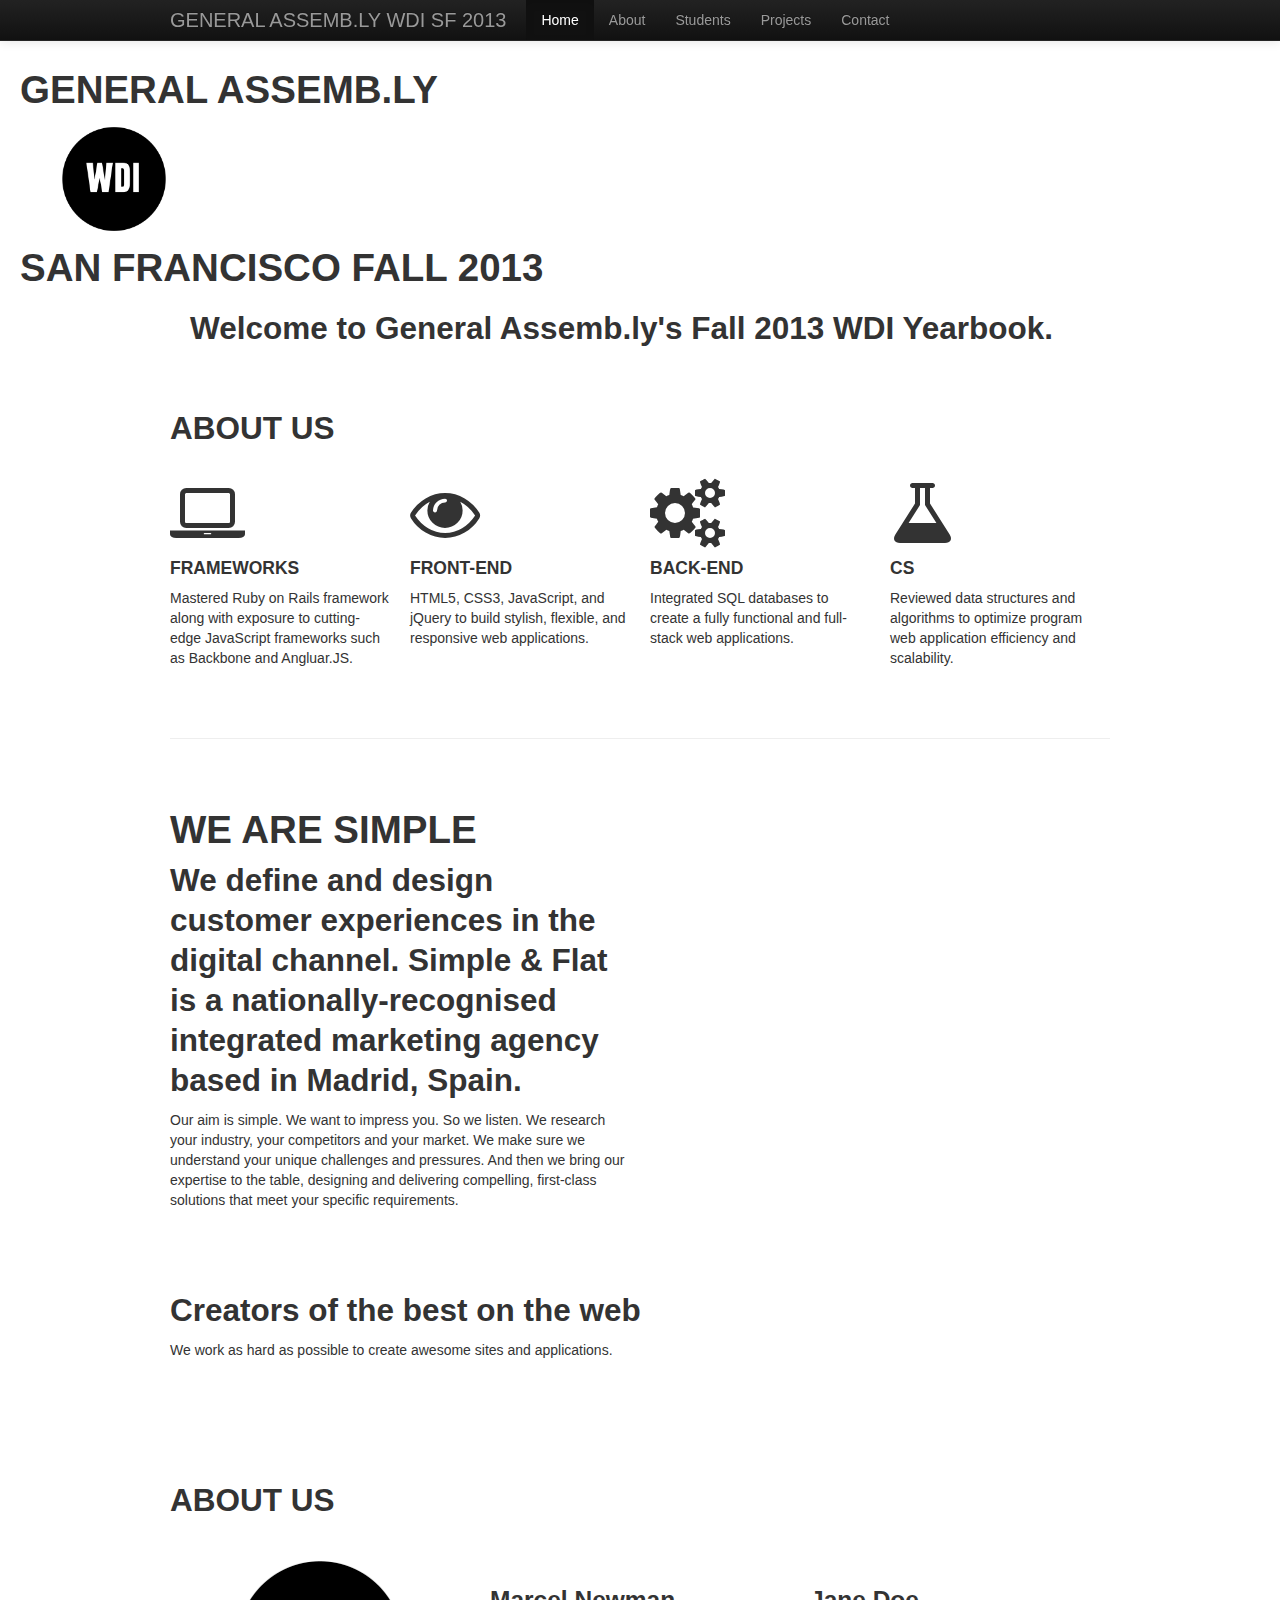
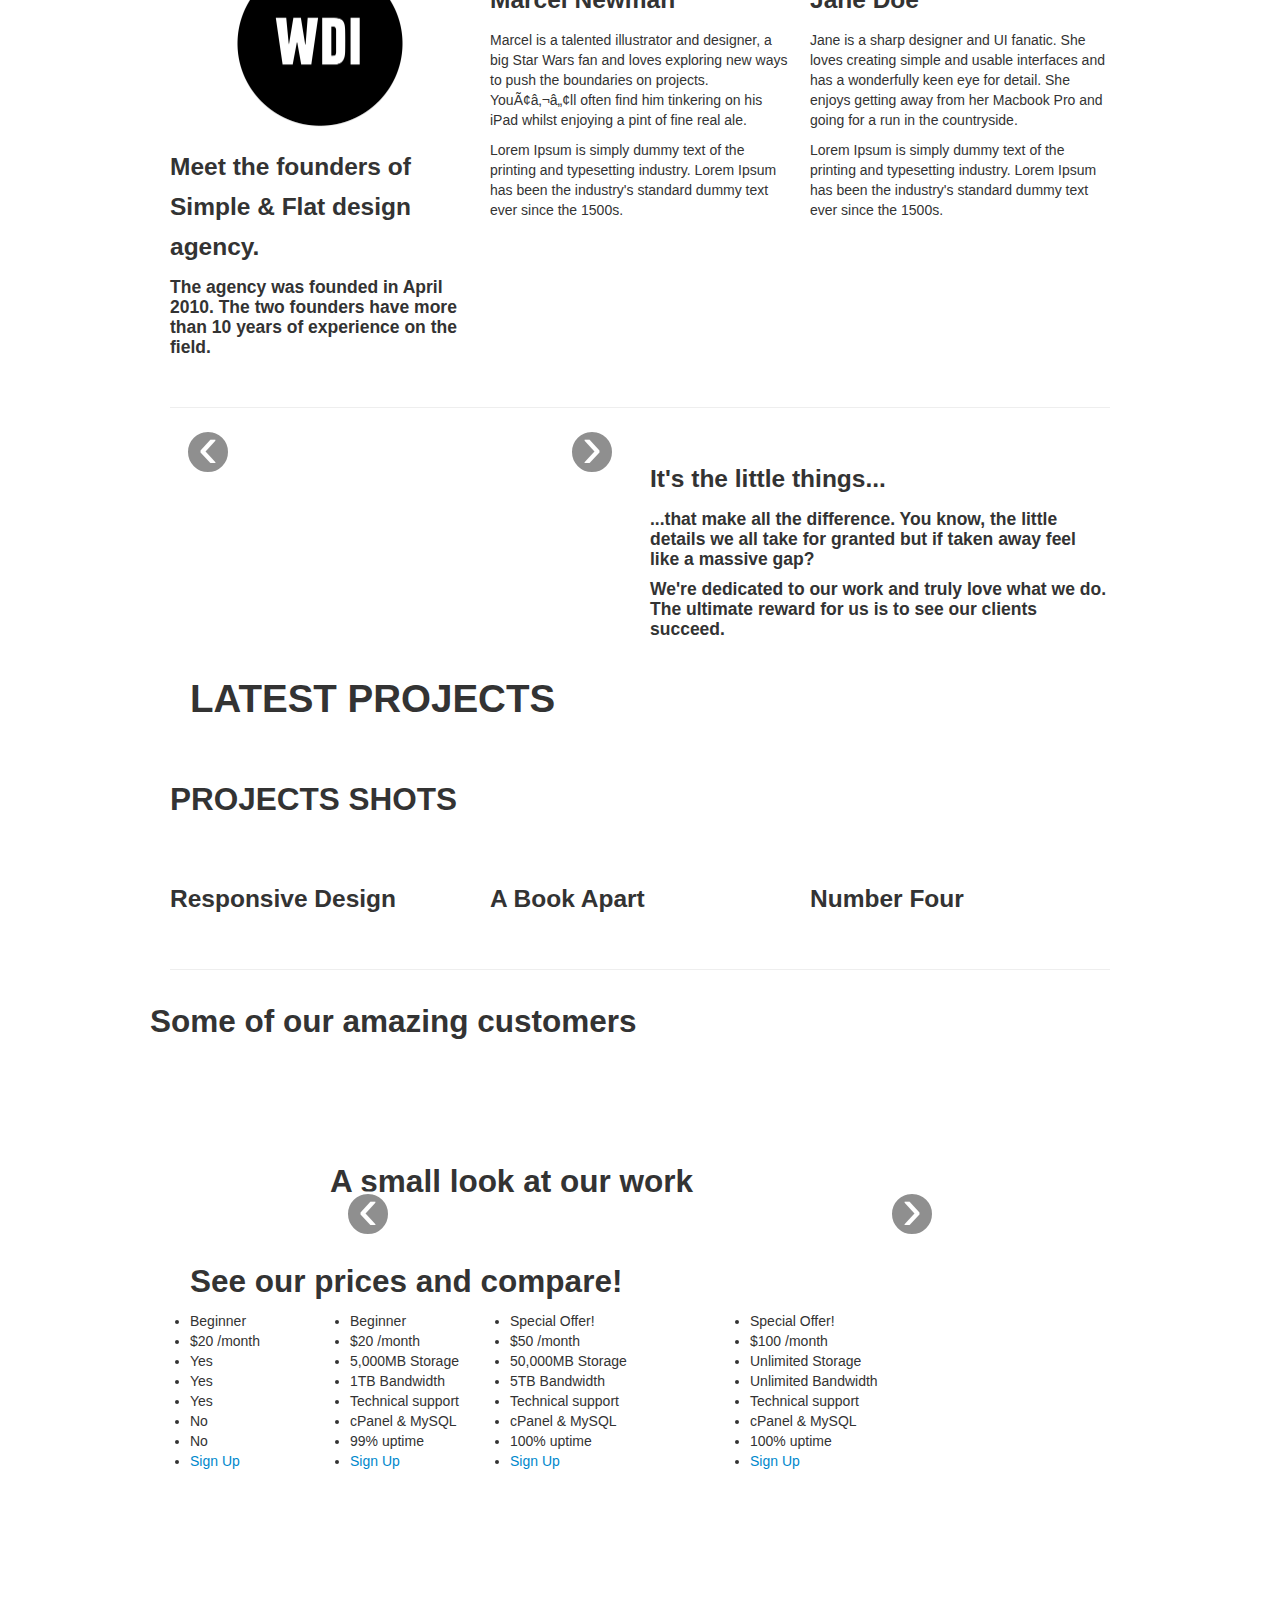
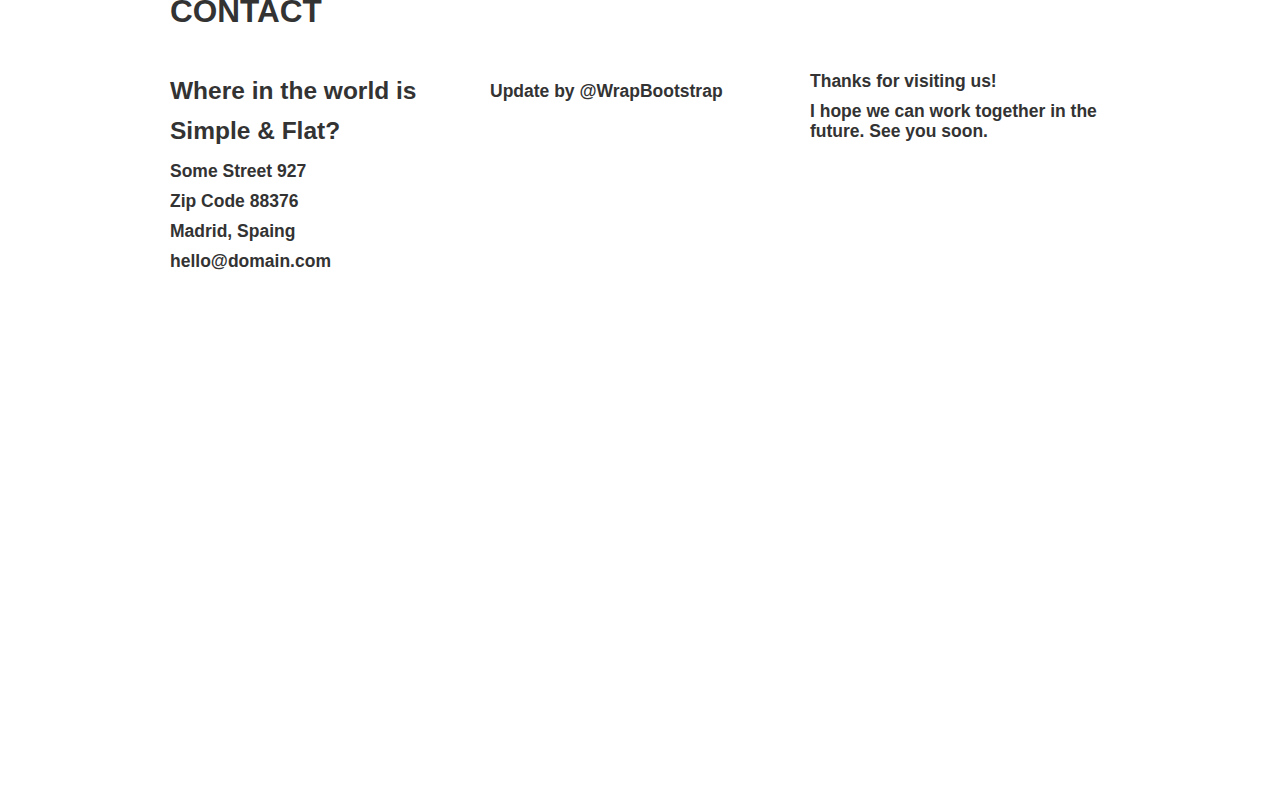
==== Theme/index.html @ 22910c7a "Big Image and About" ====
<!DOCTYPE html>
<html lang="en">
  <head>
    <meta charset="utf-8">
    <title>Simple & Flat, One Page HTML Theme</title>
    <meta name="viewport" content="width=device-width, initial-scale=1.0">
    <meta name="description" content="">
    <meta name="author" content="">

    <!-- Le styles -->
    <link href="assets/css/bootstrap.css" rel="stylesheet">
    <link href="assets/css/main.css" rel="stylesheet">
    <link rel='stylesheet' id='prettyphoto-css'  href="assets/css/prettyPhoto.css" type='text/css' media='all'>
    <link href="http://netdna.bootstrapcdn.com/font-awesome/4.0.3/css/font-awesome.css" rel="stylesheet">

  	<!-- Google Fonts call. Font Used Open Sans & Poly -->
  	<link href='http://fonts.googleapis.com/css?family=Open+Sans+Condensed:300,700' rel='stylesheet' type='text/css'>
  	<link href='http://fonts.googleapis.com/css?family=Poly' rel='stylesheet' type='text/css'>
  	<style>
      body {
        padding-top: 60px; /* 60px to make the container go all the way to the bottom of the topbar */
      }
    </style>
    <link href="assets/css/bootstrap-responsive.css" rel="stylesheet">

    <!-- Le HTML5 shim, for IE6-8 support of HTML5 elements -->
    <!--[if lt IE 9]>
      <script src="http://html5shim.googlecode.com/svn/trunk/html5.js"></script>
    <![endif]-->

    <!-- Le fav and touch icons -->
    <link rel="shortcut icon" href="assets/ico/favicon.ico">
    <link rel="apple-touch-icon-precomposed" sizes="144x144" href="assets/ico/apple-touch-icon-144-precomposed.png">
    <link rel="apple-touch-icon-precomposed" sizes="114x114" href="assets/ico/apple-touch-icon-114-precomposed.png">
    <link rel="apple-touch-icon-precomposed" sizes="72x72" href="assets/ico/apple-touch-icon-72-precomposed.png">
    <link rel="apple-touch-icon-precomposed" href="assets/ico/apple-touch-icon-57-precomposed.png">

    <!-- JQuery -->
    <script type="text/javascript" src="assets/js/jquery.js"></script>

  	<!-- prettyPhoto Initialization -->
	<script type="text/javascript" charset="utf-8">
	  $(document).ready(function(){
	    $("a[rel^='prettyPhoto']").prettyPhoto();
	  });
	</script>



  </head>

  <body>

    <!-- Navigation Bar -->
    <div class="navbar navbar-inverse navbar-fixed-top">
      <div class="navbar-inner">
        <div class="container">
          <a class="btn btn-navbar" data-toggle="collapse" data-target=".nav-collapse">
            <span class="icon-bar"></span>
            <span class="icon-bar"></span>
            <span class="icon-bar"></span>
          </a>
          <a class="brand" href="#">GENERAL ASSEMB.LY WDI SF 2013</a>
          <div class="nav-collapse collapse">
            <ul class="nav">
              <li class="active"><a href="#">Home</a></li>
              <li><a href="#services">About</a></li>
              <li><a href="#about">Students</a></li>
              <li><a href="#projects">Projects</a></li>
              <li><a href="#contact">Contact</a></li>
            </ul>
          </div><!--/.nav-collapse -->
        </div>
      </div>
    </div>

    <!-- Header Image and Logo -->
	<div id="headerwrap">
  		<header class="clearfix">
  		 	<div class="span12">
          <h1>GENERAL ASSEMB.LY</h1>
  		 		<img src="assets/img/logo.png" id="big">
          <h1>SAN FRANCISCO FALL 2013</h1>
  			</div>
  		</header>
	</div>

    <!-- Welcome -->
	<div id="welcomewrap">
		<header class="clearfix">
			<div class="container">
			<div class="span12">
				<h2>Welcome to General Assemb.ly's Fall 2013 WDI Yearbook.</h2>
			</div>
			</div>
		</header>
	</div>

    <!-- Section Services Begins -->
	<section id="services"><br><br></section>

	<div id="servicewrap">
		<div class="container">
			<h2>ABOUT US</h2>
			<br>
			<div class="row">
				<div class="span3">
					<div class="mask">
						<!-- <img src="assets/img/step1.png" alt=""> -->
            <i class="fa fa-laptop fa-5x"></i>
						<h4>FRAMEWORKS</h4>
						<p>Mastered Ruby on Rails framework along with exposure to cutting-edge JavaScript frameworks such as Backbone and Angluar.JS.</p>
					</div>
				</div><!-- span3 -->

				<div class="span3">
					<div class="mask">
						<!-- <img src="assets/img/step2.png" alt=""> -->
            <i class="fa fa-eye fa-5x"></i>
						<h4>FRONT-END</h4>
						<p>HTML5, CSS3, JavaScript, and jQuery to build stylish, flexible, and responsive web applications.</p>
					</div>
				</div><!-- span3 -->

				<div class="span3">
					<div class="mask">
						<!-- <img src="assets/img/step3.png" alt=""> -->
            <i class="fa fa-cogs fa-5x"></i>
						<h4>BACK-END</h4>
						<p>Integrated SQL databases to create a fully functional and full-stack web applications.</p>
					</div>
				</div><!-- span3 -->

				<div class="span3">
					<div class="mask">
						<!-- <img src="assets/img/step4.png" alt=""> -->
            <i class="fa fa-flask fa-5x"></i>
						<h4>CS</h4>
						<p>Reviewed data structures and algorithms to optimize program web application efficiency and scalability.</p>
					</div>
				</div><!-- span3 -->
			</div><!-- row -->
		</div><!-- container -->
	</div><!-- servicewrap -->

	<!-- Introduction Text and Responsive Image -->
    <div class="container">
		<br>
		<br>
		<hr>
    	<div class="row">
    		<br>
    		<br>
    		<div class="span6">
    			<h1>WE ARE SIMPLE</h1>
    			<h2>We define and design customer experiences in the digital channel. Simple & Flat is a nationally-recognised integrated marketing agency based in Madrid, Spain.</h2>
    			<p>Our aim is simple. We want to impress you. So we listen. We research your industry, your competitors and your market. We make sure we understand your unique challenges and pressures. And then we bring our expertise to the table, designing and delivering compelling, first-class solutions that meet your specific requirements.</p>
    		</div><!-- span6 -->

    		<div class="span6">
    			<img src="assets/img/responsive.png" alt="">
    		</div><!-- span6 -->
    	</div><!-- row -->
		<br>
		<br>
    </div> <!-- /container -->

    <!-- Single Item Image -->
    <div id="example">
		<div class="container">
			<br>
			<h2>Creators of the best on the web</h2>
			<p>We work as hard as possible to create awesome sites and applications.</p>
			<img src="assets/img/example.png" alt="">
		</div><!-- container -->
    </div><!-- example -->
		<br>
		<br>

	<!-- About Section Begins -->
    	<section id="about"><br><br></section>
    	<div id="aboutwrap">
    		<div class="container">
				<h2>ABOUT US</h2>
				<br>
				<div class="row">
					<div class="span4">
						<img src="assets/img/logo.png" alt="">
						<h3>Meet the founders of Simple & Flat design agency.</h3>
						<h4>The agency was founded in April 2010. The two founders have more than 10 years of experience on the field.</h4>
					</div><!-- span4 -->

					<div class="span4">
						<div class="about_item">
							<div class="about_item_center">
								<img src="assets/img/photo1.jpg" alt="">
								<div class="clear"></div>
				                <h3>Marcel Newman</h3>
				                <p>Marcel is a talented illustrator and designer, a big Star Wars fan and loves exploring new ways to push the boundaries on projects. YouÃ¢â‚¬â„¢ll often find him tinkering on his iPad whilst enjoying a pint of fine real ale.</p>
				                <p>Lorem Ipsum is simply dummy text of the printing and typesetting industry. Lorem Ipsum has been the industry's standard dummy text ever since the 1500s.</p>
							</div>
						</div><!-- about_item -->
					</div><!-- span4 -->

					<div class="span4">
						<div class="about_item">
							<div class="about_item_center">
								<img src="assets/img/photo2.jpg" alt="">
								<div class="clear"></div>
				                <h3>Jane Doe</h3>
				                <p>Jane  is a sharp designer and UI fanatic. She loves creating simple and usable interfaces and has a wonderfully keen eye for detail. She enjoys getting away from her Macbook Pro and going for a run in the countryside.</p>
				                <p>Lorem Ipsum is simply dummy text of the printing and typesetting industry. Lorem Ipsum has been the industry's standard dummy text ever since the 1500s.</p>
							</div>
						</div><!-- about_item -->
					</div><!-- span4 -->

				</div><!-- End Row -->
    		</div><!-- End aboutwrap -->
		</div><!-- End Container -->

		<!-- Studio Carousel and Quote -->
		<div class="container">
		<br>
		<hr>
		<br>
			<div class="row">
				<div class="span6">
					<div id="myCarousel" class="carousel slide">
				        <div class="carousel-inner">
	          				<div class="item active">
	            			<img src="assets/img/studio1.jpg" alt="">
	          				</div>
	          				<div class="item">
	            			<img src="assets/img/studio2.jpg" alt="">
	          				</div>
	          				<div class="item">
	            			<img src="assets/img/studio3.jpg" alt="">
	          				</div>
	        			</div>
	        			<a class="left carousel-control" href="#myCarousel" data-slide="prev">&lsaquo;</a><!-- Carousel Control -->
	        			<a class="right carousel-control" href="#myCarousel" data-slide="next">&rsaquo;</a>
					</div><!-- myCarousel -->
				</div><!-- span6 -->

				<div class="span6">
					<div id="aboutwrap">
						<h3>It's the little things...</h3>
						<h4>...that make all the difference. You know, the little details we all take for granted but if taken away feel like a massive gap?</h4>
						<h4>We're dedicated to our work and truly love what we do. The ultimate reward for us is to see our clients succeed.</h4>
					</div>
				</div><!-- End span6 -->
			</div><!-- End row -->
			<br>
		</div><!-- End Container -->

	<!-- Project Section Begins -->
    	<section id="projects"></section>

		<div id="projectwrap">
	  		<header class="clearfix">
		  		<div class="container">
		  		 	<div class="span12">
		  		 		<div class="boxcolor">
		  				<h1>LATEST PROJECTS</h1>
		  				</div>
		  			</div><!-- span12 -->
		  		</div><!-- container -->
	  		</header>
		</div><!-- projectwrap -->

    	<div id="projectwrap_2">
			<div class="container">
			<br>
			<br>
			<h2>PROJECTS SHOTS</h2>
				<div class="row">
					<br>
					<div class="span4">
						<div class="project_item">
							<div class="project_item_center">
								<div class="mask2">
									<a href="assets/img/pr01.jpg" rel="prettyPhoto"><img src="assets/img/pr01.jpg" alt=""></a>
								</div>
								<div class="clear"></div>
				                <h3>Responsive Design</h3>
							</div><!-- project_item_center -->
						</div><!-- project_item -->
					</div><!-- span4 -->

					<div class="span4">
						<div class="project_item">
							<div class="project_item_center">
								<div class="mask2">
									<a href="assets/img/pr02.jpg" rel="prettyPhoto"><img src="assets/img/pr02.jpg" alt=""></a>
								</div>
								<div class="clear"></div>
				                <h3>A Book Apart</h3>
							</div><!-- project_item_center -->
						</div><!-- project_item -->
					</div><!-- span4 -->

					<div class="span4">
						<div class="project_item">
							<div class="project_item_center">
								<div class="mask2">
									<a href="assets/img/pr03.jpg" rel="prettyPhoto"><img src="assets/img/pr03.jpg" alt=""></a>
								</div>
								<div class="clear"></div>
				                <h3>Number Four</h3>
							</div><!-- project_item_center -->
						</div><!-- project_item -->
					</div><!-- span4 -->

				</div><!-- row -->
				<br>
				<hr>
			</div><!-- container -->
		</div><!-- projectwrap2 -->

	<!-- Clients Logo -->
		<div class="container">
			<div class="row">
				<div class="clients">
					<h2>Some of our amazing customers</h2>
					<div class="span1"></div>
					<div class="span2">
						<img src="assets/img/clients/cnet.png" alt="">
					</div>
					<div class="span2">
						<img src="assets/img/clients/billboard.png" alt="">
					</div>
					<div class="span2">
						<img src="assets/img/clients/mashable.png" alt="">
					</div>
					<div class="span2">
						<img src="assets/img/clients/techcrunch.png" alt="">
					</div>
					<div class="span2">
						<img src="assets/img/clients/variety.png" alt="">
					</div>
					<div class="span1"></div>
				</div><!-- clients -->
			</div><!-- row -->
				<br>
				<br>
				<br>
		</div><!-- container -->

	<!-- Portfolio Carousel -->
		<div id="example">
			<div class="container">
				<div class="row">
					<div class="span2"></div>
					<div class="span8">
						<br>
						<h2>A small look at our work</h2>
						<div id="myCarousel2" class="carousel slide">
					        <div class="carousel-inner">
		          				<div class="item active">
		            			<img src="assets/img/mac01.png" alt="">
		          				</div>
		          				<div class="item">
		            			<img src="assets/img/mac02.png" alt="">
		          				</div>
		          				<div class="item">
		            			<img src="assets/img/mac03.png" alt="">
		          				</div>
		        			</div>
		        			<a class="left carousel-control" href="#myCarousel2" data-slide="prev">&lsaquo;</a>
		        			<a class="right carousel-control" href="#myCarousel2" data-slide="next">&rsaquo;</a>
						</div><!-- myCarousel2 -->
					</div><!-- span8 -->
					<div class="span2"></div>
				</div><!-- row -->
			</div><!-- container -->
		</div><!-- example -->

	<!-- Price Tables -->
		<div id="pricewrap">
			<div class="container">
			<br>
				<div class="span12">
				<h2>See our prices and compare!</h2>
				    <div class="pricing-table-wrapper">
	                	<div class="pricing-table row-fluid">
		                    <ul class="pricing-column span2">
		                        <li class="pricing-title">Beginner</li>
		                        <li class="pricing-price">$20 <span>/month</span>
		                        </li>
		                        <li>Yes</li>
		                        <li>Yes</li>
		                        <li>Yes</li>
		                        <li>No</li>
		                        <li>No</li>
		                        <li class="pricing-button">
		                            <a class="button" href="#">Sign Up</a>
		                        </li>
		                    </ul>

		                    <ul class="pricing-column span2">
		                        <li class="pricing-title">Beginner</li>
		                        <li class="pricing-price">$20 <span>/month</span>
		                        </li>
		                        <li>5,000MB Storage</li>
		                        <li>1TB Bandwidth</li>
		                        <li>Technical support</li>
		                        <li>cPanel &amp; MySQL</li>
		                        <li>99% uptime</li>
		                        <li class="pricing-button">
		                            <a class="button" href="#">Sign Up</a>
		                        </li>
		                    </ul>

		                    <ul class="pricing-column span3">
		                        <li class="pricing-title">Special Offer!</li>
		                        <li class="pricing-price">$50 <span>/month</span>
		                        </li>
		                        <li>50,000MB Storage</li>
		                        <li>5TB Bandwidth</li>
		                        <li>Technical support</li>
		                        <li>cPanel &amp; MySQL</li>
		                        <li>100% uptime</li>
		                        <li class="pricing-button">
		                            <a class="button" href="#">Sign Up</a>
		                        </li>
		                    </ul>

		                    <ul class="pricing-column span5">
		                        <li class="pricing-title">Special Offer!</li>
		                        <li class="pricing-price">$100 <span>/month</span>
		                        </li>
		                        <li>Unlimited Storage</li>
		                        <li>Unlimited Bandwidth</li>
		                        <li>Technical support</li>
		                        <li>cPanel &amp; MySQL</li>
		                        <li>100% uptime</li>
		                        <li class="pricing-button">
		                            <a class="button" href="#">Sign Up</a>
		                        </li>
		                    </ul>
	                	</div><!-- Pricing-Table Row Fluid -->
	            	</div><!-- Pricing-Table-Wraper -->
            	</div><!-- Span12 -->
			</div><!-- Container -->
        	<br>
        	<br>
		</div><!-- PriceWrap -->

	<!-- Contact Section Begins -->
		<section id="contact"><br><br></section>

		<div id="footerwrap">
			<div class="container">
			<br>
			<h2>CONTACT</h2>
				<div class="row">
					<div class="span4">
						<img src="assets/img/logo_small.png" alt="">
						<h3>Where in the world is Simple & Flat?</h3>
						<h4>Some Street 927</h4>
						<h4>Zip Code 88376</h4>
						<h4>Madrid, Spaing</h4>
						<h4>hello@domain.com</h4>
					</div><!-- span4 -->

					<div class="span4">
						<img src="assets/img/twitter.png" alt="">
 						<div id="jstwitter" class="clearfix">
						<p id="twitter_update_list"></p>
						</div>
						<script type="text/javascript" src="http://twitter.com/javascripts/blogger.js"></script><!-- Script Needed to load the Tweets -->
						<script type="text/javascript" src="http://api.twitter.com/1/statuses/user_timeline/wrapbootstrap.json?callback=twitterCallback2&count=1"></script>
						<h4>Update by @WrapBootstrap</h4>
					</div><!-- span4 -->

					<div class="span4">
						<img src="assets/img/face.jpg" alt="" class="img-circle">
						<h4>Thanks for visiting us!</h4>
						<h4>I hope we can work together in the future. See you soon.</h4>
					</div><!-- span4 -->

				</div><!-- row -->
			</div><!-- container -->
		</div><!-- footerwrap -->

	<!-- Bottom Map -->
		<div id="map"><iframe width="100%" height="500" frameborder="0" scrolling="no" marginheight="0" marginwidth="0" src="https://maps.google.com/maps?ie=UTF8&amp;q=las+tablas,+madrid&amp;fb=1&amp;hq=las+tablas,&amp;hnear=0xd42287d383766c9:0xad469cc0ed50997d,Madrid,+Espa%C3%B1a&amp;cid=0,0,15011046097507982567&amp;t=m&amp;iwloc=A&amp;ll=40.421889,-3.713523&amp;spn=0.006295,0.006295&amp;output=embed"></iframe></div>

    <!-- Le javascript
    ================================================== -->
    <!-- Placed at the end of the document so the pages load faster -->
    <script type="text/javascript" src="assets/js/bootstrap.js"></script>
	<script type="text/javascript" src="assets/js/jquery.prettyPhoto.js"></script>
    <script type="text/javascript" src="assets/js/theme.js"></script>


  </body>
</html>
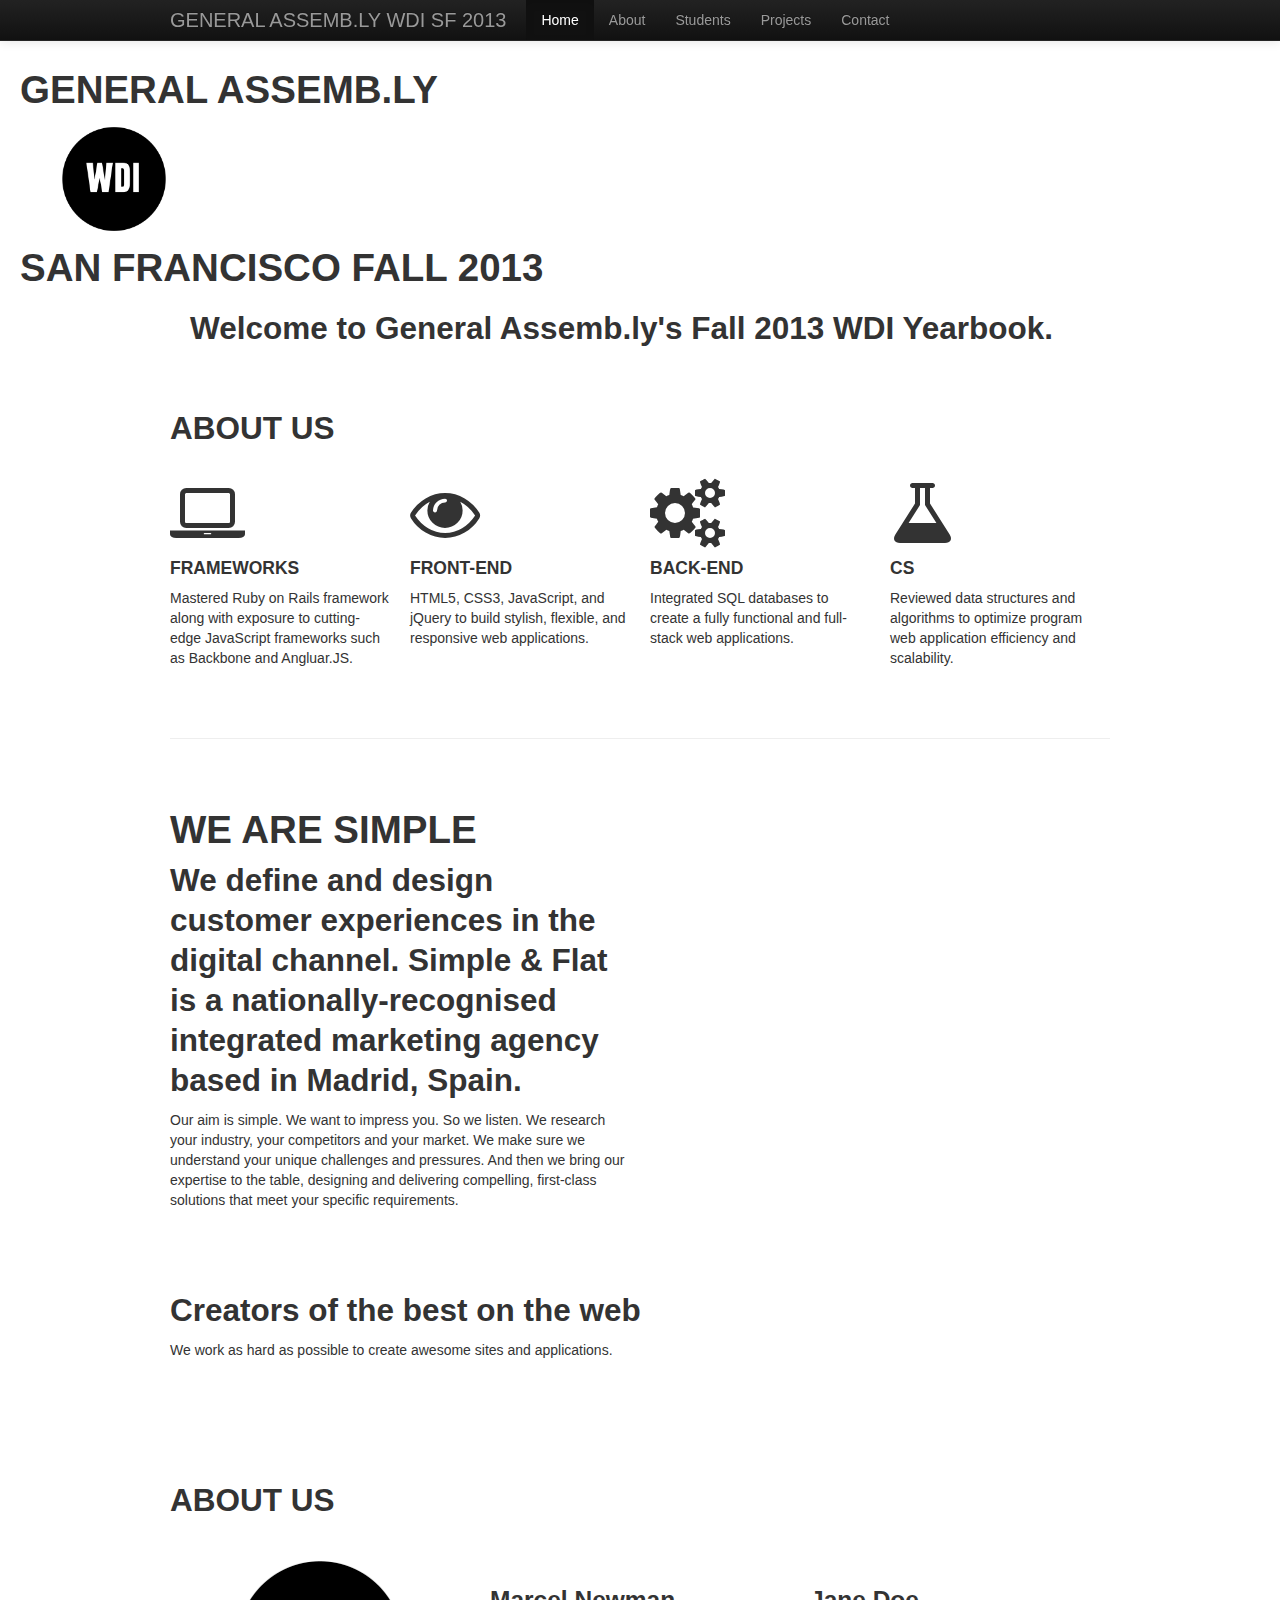
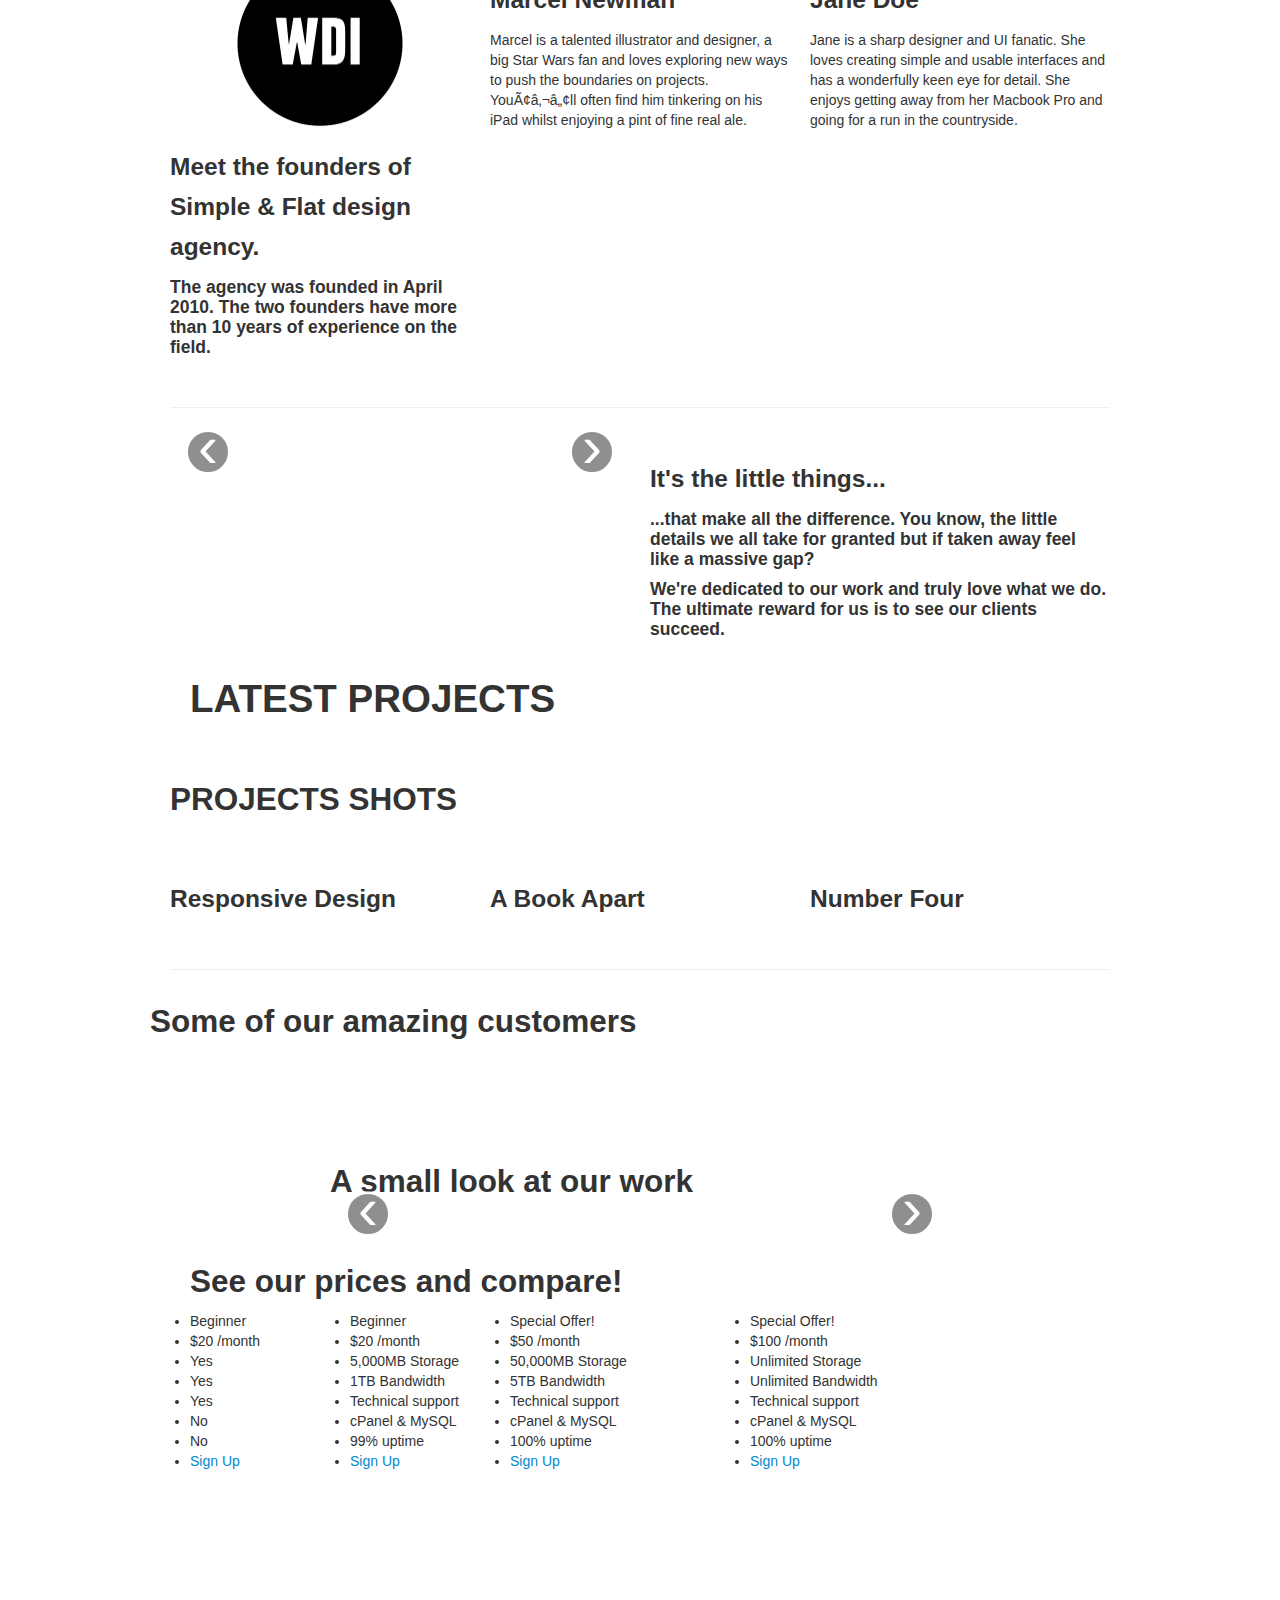
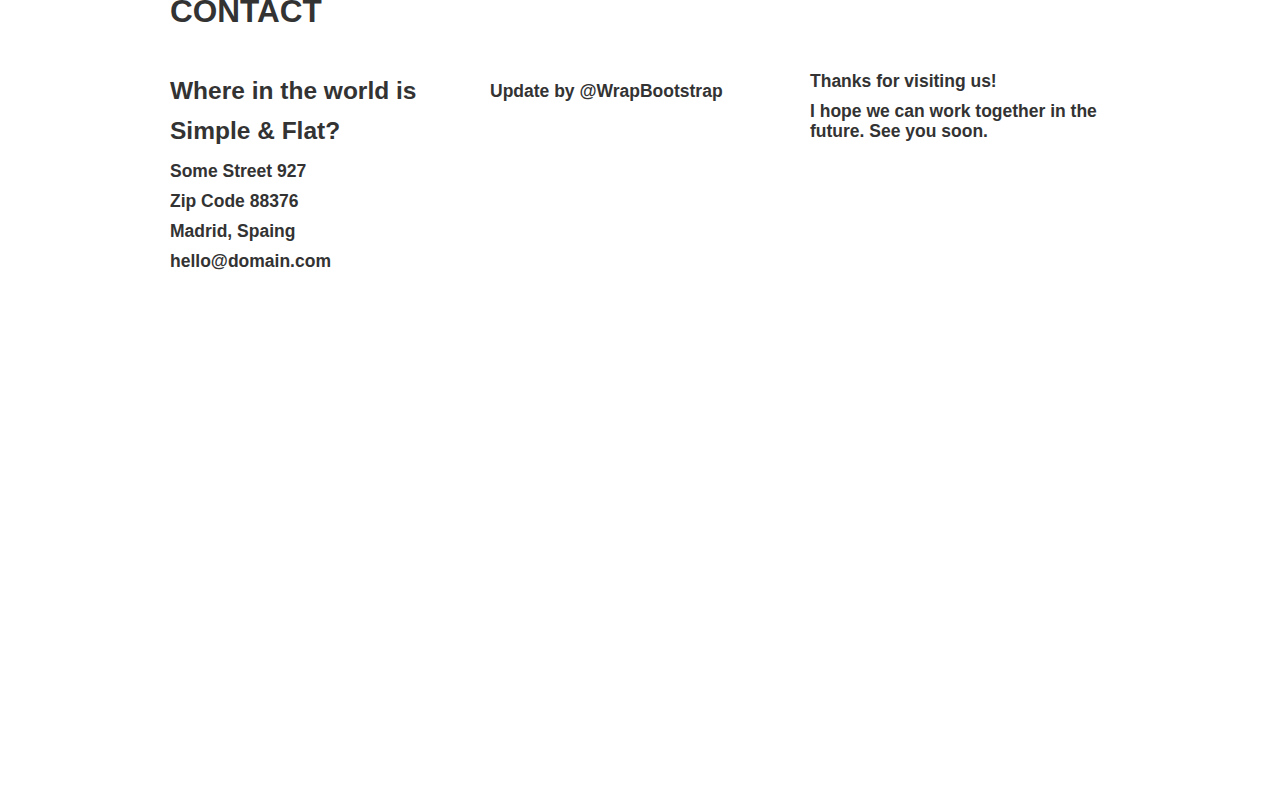
==== commit 4707680e: "Merge a5cebbe50279d05da8c97b37aaf24544844a42ea into c2e0cc91980a105950b28df2a17cabf42c1a9ea0" ====
--- a/Theme/index.html
+++ b/Theme/index.html
@@ -193,11 +193,10 @@
 					<div class="span4">
 						<div class="about_item">
 							<div class="about_item_center">
-								<img src="assets/img/photo1.jpg" alt="">
+								<img src="assets/img/photo1.jpg" alt="" id="student_img">
 								<div class="clear"></div>
 				                <h3>Marcel Newman</h3>
-				                <p>Marcel is a talented illustrator and designer, a big Star Wars fan and loves exploring new ways to push the boundaries on projects. YouÃ¢â‚¬â„¢ll often find him tinkering on his iPad whilst enjoying a pint of fine real ale.</p>
-				                <p>Lorem Ipsum is simply dummy text of the printing and typesetting industry. Lorem Ipsum has been the industry's standard dummy text ever since the 1500s.</p>
+				                <p id="bio">Marcel is a talented illustrator and designer, a big Star Wars fan and loves exploring new ways to push the boundaries on projects. YouÃ¢â‚¬â„¢ll often find him tinkering on his iPad whilst enjoying a pint of fine real ale.</p>
 							</div>
 						</div><!-- about_item -->
 					</div><!-- span4 -->
@@ -205,11 +204,10 @@
 					<div class="span4">
 						<div class="about_item">
 							<div class="about_item_center">
-								<img src="assets/img/photo2.jpg" alt="">
+								<img src="assets/img/photo2.jpg" alt="" id="student_img">
 								<div class="clear"></div>
 				                <h3>Jane Doe</h3>
-				                <p>Jane  is a sharp designer and UI fanatic. She loves creating simple and usable interfaces and has a wonderfully keen eye for detail. She enjoys getting away from her Macbook Pro and going for a run in the countryside.</p>
-				                <p>Lorem Ipsum is simply dummy text of the printing and typesetting industry. Lorem Ipsum has been the industry's standard dummy text ever since the 1500s.</p>
+				                <p id="bio">Jane  is a sharp designer and UI fanatic. She loves creating simple and usable interfaces and has a wonderfully keen eye for detail. She enjoys getting away from her Macbook Pro and going for a run in the countryside.</p>
 							</div>
 						</div><!-- about_item -->
 					</div><!-- span4 -->
